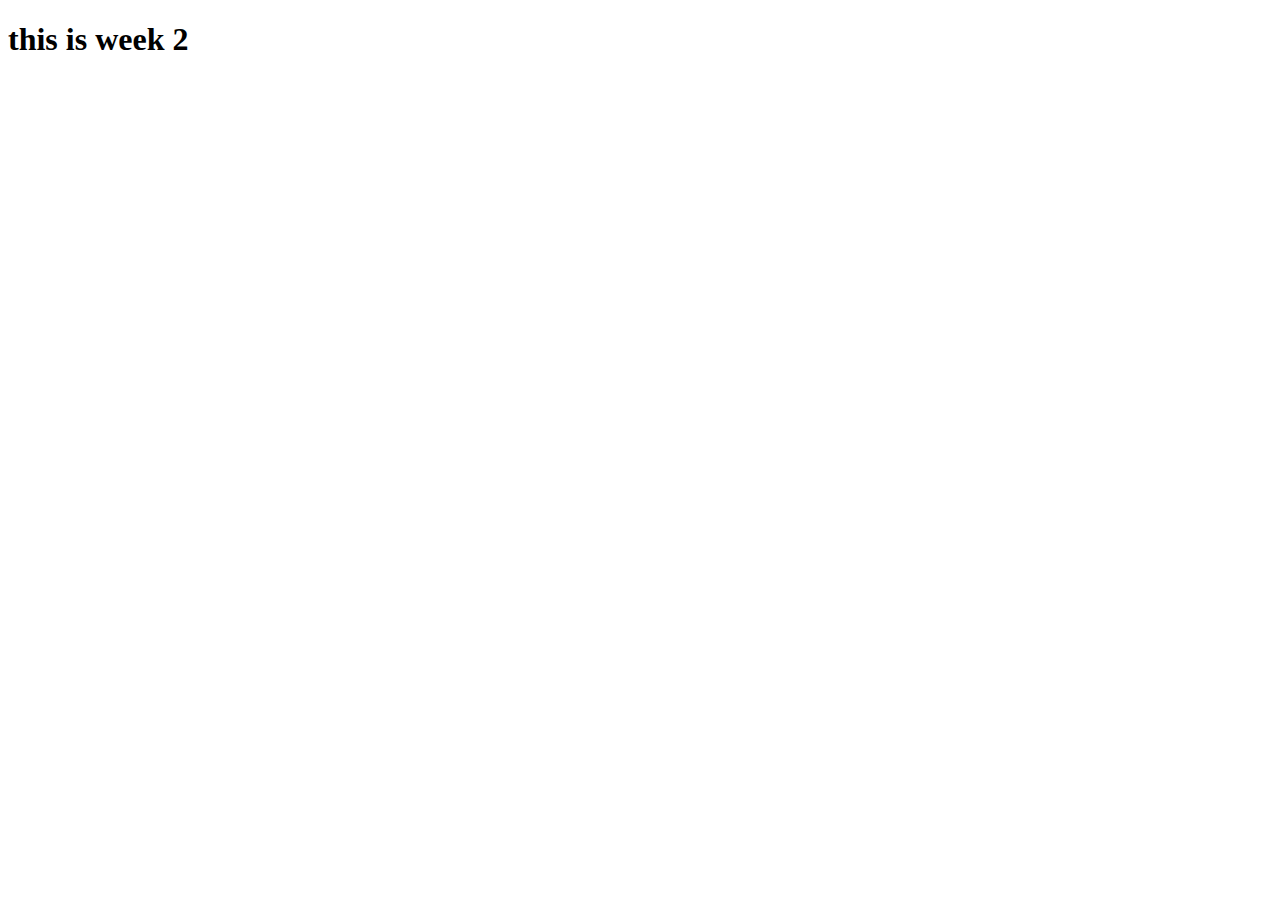
==== week2/index.html @ ed42be6f "added week 2" ====
<!DOCTYPE html>
<html lang="en">
  <head>
    <meta charset="UTF-8" />
    <meta name="viewport" content="width=device-width, initial-scale=1.0" />
    <title>Document</title>
  </head>
  <body>
    <h1>this is week 2</h1>
  </body>
</html>
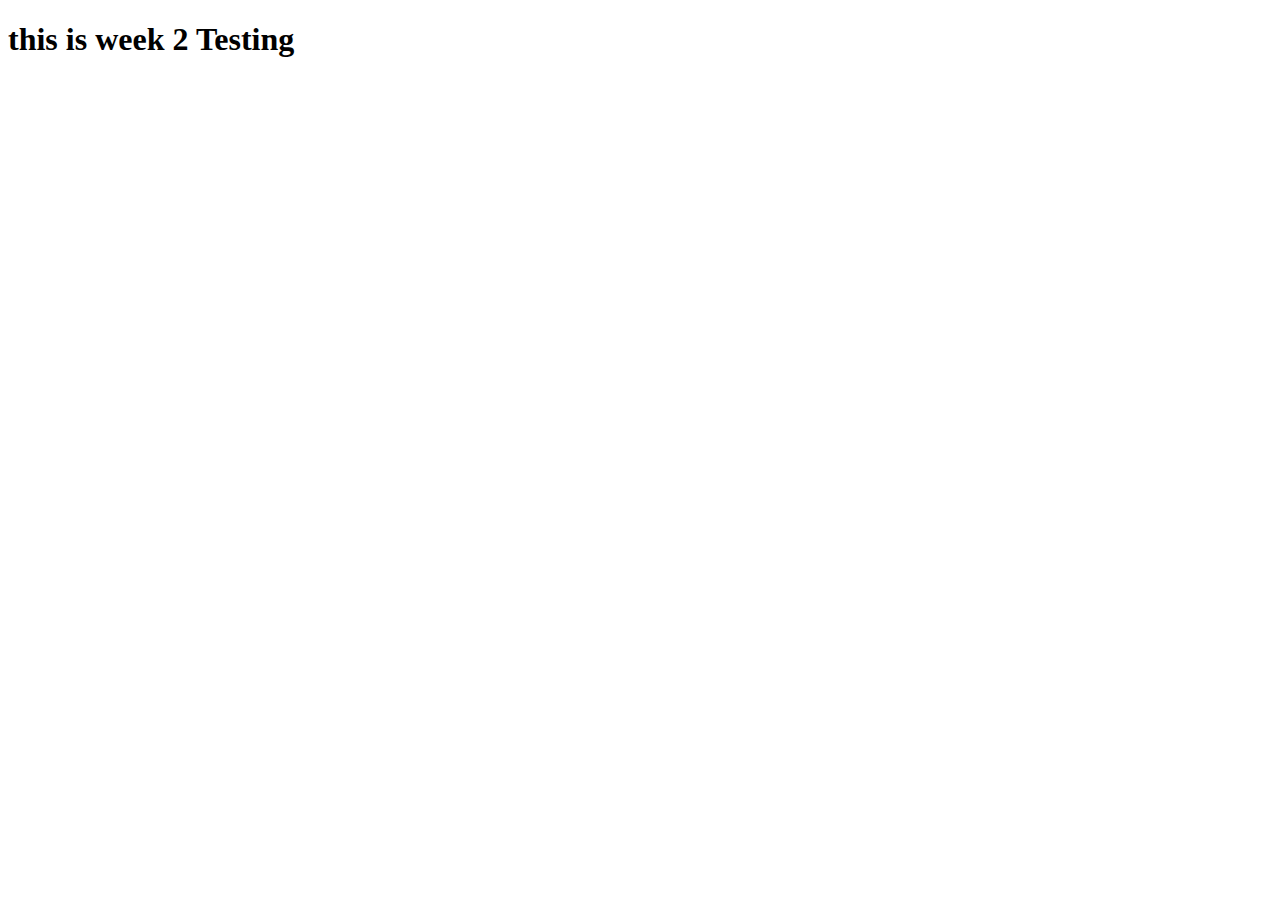
==== commit 5311ae39: "testing" ====
--- a/week2/index.html
+++ b/week2/index.html
@@ -6,6 +6,6 @@
     <title>Document</title>
   </head>
   <body>
-    <h1>this is week 2</h1>
+    <h1>this is week 2 Testing</h1>
   </body>
 </html>
